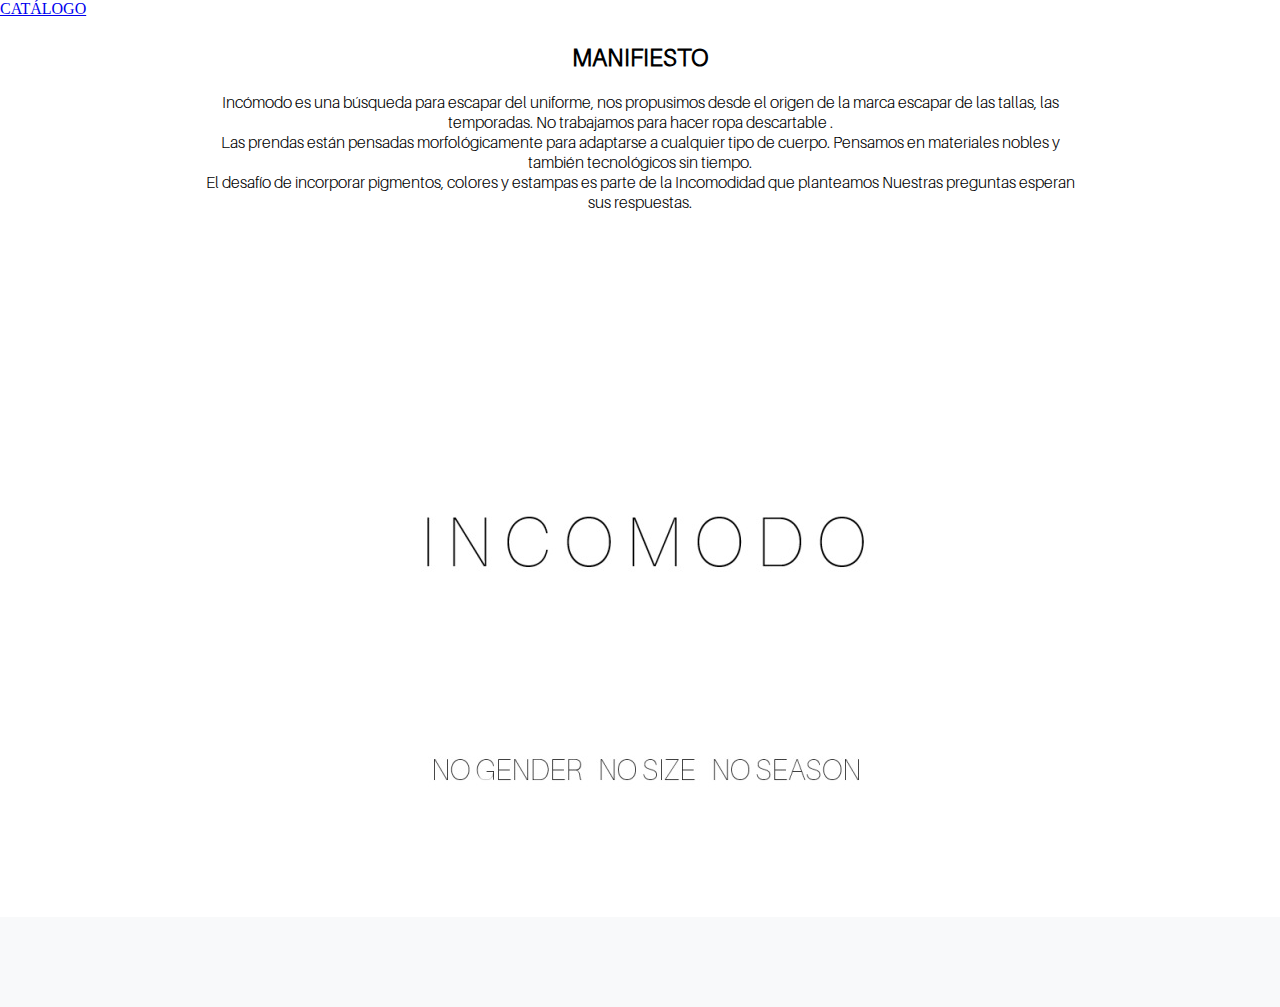
==== about.html @ 5180cdde "Version ligth" ====
<!DOCTYPE html>
<html lang="es">
<head>
    <meta charset="UTF-8">
    <meta http-equiv="X-UA-Compatible" content="IE=edge">
    <meta name="viewport" content="width=device-width, initial-scale=1.0">
    <link rel="stylesheet" href="https://cdnjs.cloudflare.com/ajax/libs/font-awesome/6.4.0/css/all.min.css" integrity="sha512-iecdLmaskl7CVkqkXNQ/ZH/XLlvWZOJyj7Yy7tcenmpD1ypASozpmT/E0iPtmFIB46ZmdtAc9eNBvH0H/ZpiBw==" crossorigin="anonymous" referrerpolicy="no-referrer" />
    <link rel="stylesheet" href="https://cdn.jsdelivr.net/npm/bootstrap@4.6.2/dist/css/bootstrap.min.css" integrity="sha384-xOolHFLEh07PJGoPkLv1IbcEPTNtaed2xpHsD9ESMhqIYd0nLMwNLD69Npy4HI+N" crossorigin="anonymous">
    <link rel="stylesheet" href="style.css">
    <title>INCOMODO</title>
</head>
<body>
    <!-- Grey with black text -->
<nav class="navbar navbar-expand-sm bg-light navbar-light">
    <ul class="navbar-nav">
      <li class="nav-item active">
        <a class="nav-link" href="../index.html">Catálogo</a>
      </li>
    </ul>
  </nav>

        <h2 class="title">MANIFIESTO</h2>
          <p class="manif">
            Incómodo es una búsqueda para escapar del uniforme, nos propusimos desde el origen de la marca escapar de las tallas, las temporadas.
            No trabajamos para hacer ropa descartable . <br> Las prendas están pensadas morfológicamente para adaptarse a cualquier tipo de cuerpo.
            Pensamos en materiales nobles y también tecnológicos sin tiempo. <br>
            El desafío de incorporar pigmentos, colores y estampas es parte de la
            Incomodidad que planteamos Nuestras preguntas esperan sus respuestas.

          </p>
          <div class="imglogo">
            <img class="logoimg img-fluid" src="/img/LOGO.jpg" alt="logo">
          </div>

          <footer>
            <div class="container-fluid">
              <div class="row">
                <a href="https://www.instagram.com/incomodo_incomodo/">
                <i class="fa-brands fa-instagram"></i>
              </a>
              </div>
            </div>
          </footer>  

  

    <script src="https://cdn.jsdelivr.net/npm/jquery@3.5.1/dist/jquery.slim.min.js" integrity="sha384-DfXdz2htPH0lsSSs5nCTpuj/zy4C+OGpamoFVy38MVBnE+IbbVYUew+OrCXaRkfj" crossorigin="anonymous"></script>
    <script src="https://cdn.jsdelivr.net/npm/popper.js@1.16.1/dist/umd/popper.min.js" integrity="sha384-9/reFTGAW83EW2RDu2S0VKaIzap3H66lZH81PoYlFhbGU+6BZp6G7niu735Sk7lN" crossorigin="anonymous"></script>
    <script src="https://cdn.jsdelivr.net/npm/bootstrap@4.6.2/dist/js/bootstrap.min.js" integrity="sha384-+sLIOodYLS7CIrQpBjl+C7nPvqq+FbNUBDunl/OZv93DB7Ln/533i8e/mZXLi/P+" crossorigin="anonymous"></script>
</body>
</html>
---- style.css ----
*{
    padding: 0;
    margin: 0;
}

@font-face{
    font-family: aileron;
    src: url(./font/Aileron/Aileron-Light.otf);
    
}


nav{
    text-transform: uppercase;
}

.card {
    padding: 15px;
    text-transform: uppercase;
    margin: 15px;
    border-radius: 25px;
    border-color: #3333338f;
    border-style: dotted;
}


.container-fluid{
    padding: 25px;
    padding-left: 150px;
}


div .btn:hover{
    color: #4e4c53;
    background-color: antiquewhite;
    border-color: antiquewhite;
}

h2 {
    text-align: center;
    font-family: aileron;
    font-weight: bolder;
    margin-top: 25px;

}

.manif{
    padding: 200px;
    padding-top: 20px;
    text-align: center;
    font-family: aileron;
}

.imglogo{
    
    display: flex;
    justify-content: center;

}

footer{
    height: 90px;
    background-color: #f8f9fa;
    

}

i{
    font-size: 50px;
    
}
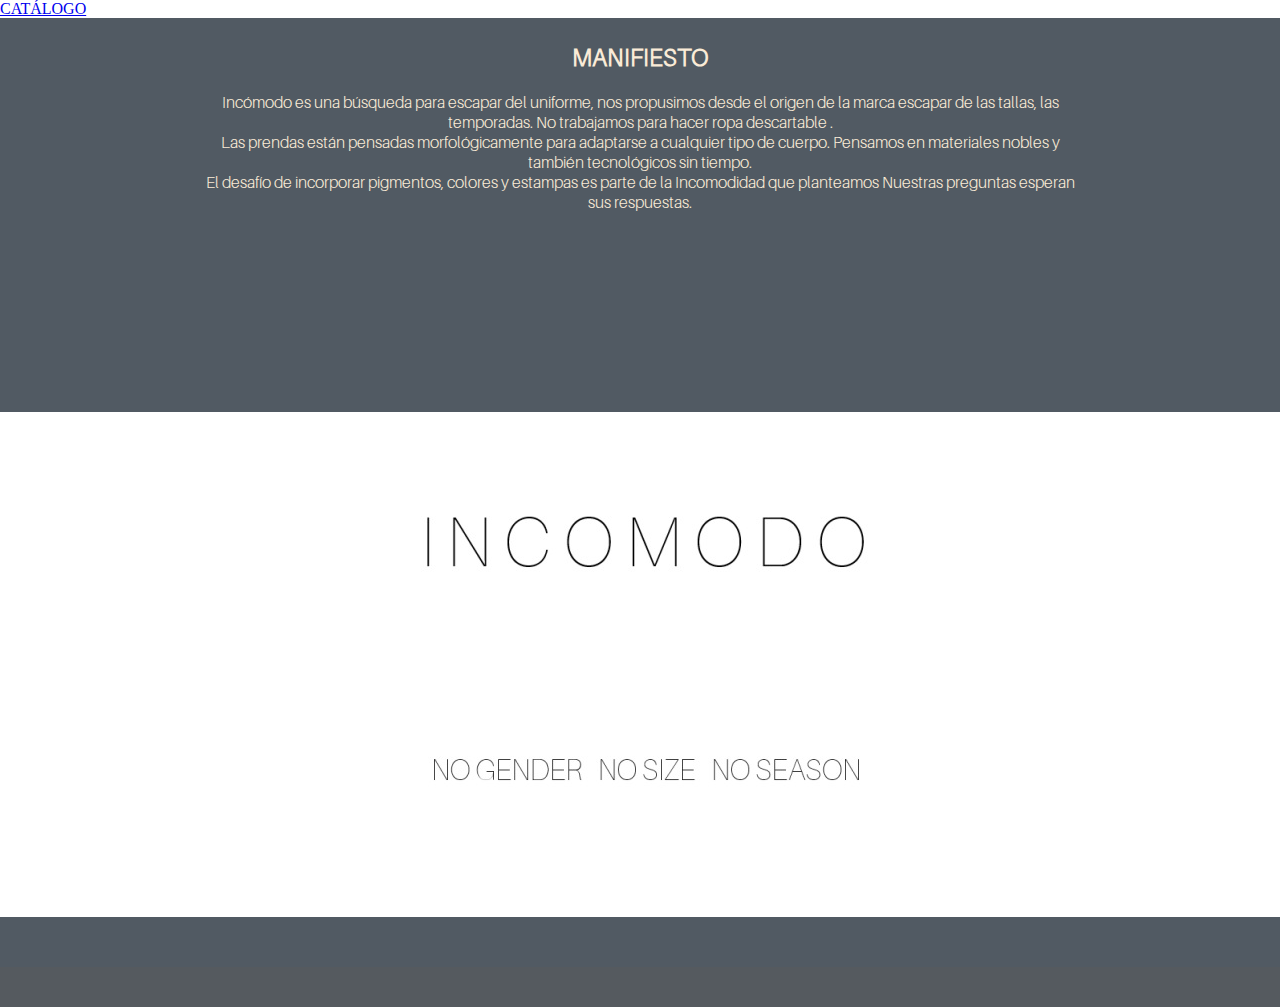
==== commit 97b9900b: "version dark" ====
--- a/about.html
+++ b/about.html
@@ -2,7 +2,7 @@
 <html lang="es">
 <head>
     <meta charset="UTF-8">
-    <meta http-equiv="X-UA-Compatible" content="IE=edge">
+    <meta http-equiv="X-UA-Compatible" content="IE=edge"> 
     <meta name="viewport" content="width=device-width, initial-scale=1.0">
     <link rel="stylesheet" href="https://cdnjs.cloudflare.com/ajax/libs/font-awesome/6.4.0/css/all.min.css" integrity="sha512-iecdLmaskl7CVkqkXNQ/ZH/XLlvWZOJyj7Yy7tcenmpD1ypASozpmT/E0iPtmFIB46ZmdtAc9eNBvH0H/ZpiBw==" crossorigin="anonymous" referrerpolicy="no-referrer" />
     <link rel="stylesheet" href="https://cdn.jsdelivr.net/npm/bootstrap@4.6.2/dist/css/bootstrap.min.css" integrity="sha384-xOolHFLEh07PJGoPkLv1IbcEPTNtaed2xpHsD9ESMhqIYd0nLMwNLD69Npy4HI+N" crossorigin="anonymous">
@@ -11,15 +11,15 @@
 </head>
 <body>
     <!-- Grey with black text -->
-<nav class="navbar navbar-expand-sm bg-light navbar-light">
+<nav class="navbar navbar-expand-sm bg-dark navbar-dark">
     <ul class="navbar-nav">
       <li class="nav-item active">
         <a class="nav-link" href="../index.html">Catálogo</a>
       </li>
     </ul>
   </nav>
-
-        <h2 class="title">MANIFIESTO</h2>
+        <section class="manifiesto">
+        <h2 class="tituloAbout">MANIFIESTO</h2>
           <p class="manif">
             Incómodo es una búsqueda para escapar del uniforme, nos propusimos desde el origen de la marca escapar de las tallas, las temporadas.
             No trabajamos para hacer ropa descartable . <br> Las prendas están pensadas morfológicamente para adaptarse a cualquier tipo de cuerpo.
@@ -28,6 +28,7 @@
             Incomodidad que planteamos Nuestras preguntas esperan sus respuestas.
 
           </p>
+        </section>
           <div class="imglogo">
             <img class="logoimg img-fluid" src="/img/LOGO.jpg" alt="logo">
           </div>
--- a/style.css
+++ b/style.css
@@ -10,23 +10,36 @@
 }
 
 
+
 nav{
     text-transform: uppercase;
+    
+    
 }
+
 
 .card {
     padding: 15px;
     text-transform: uppercase;
     margin: 15px;
     border-radius: 25px;
-    border-color: #3333338f;
+    border-color: #fff;
     border-style: dotted;
+    background-color: #454d55;
 }
 
+h4{
+    color: aliceblue;
+}
+
+.card-text{
+    color: aliceblue;
+}
 
 .container-fluid{
     padding: 25px;
     padding-left: 150px;
+    background-color: #515a63;
 }
 
 
@@ -36,14 +49,20 @@
     border-color: antiquewhite;
 }
 
-h2 {
+.tituloAbout {
     text-align: center;
     font-family: aileron;
     font-weight: bolder;
-    margin-top: 25px;
+    padding-top: 25px;
+    color: antiquewhite;
+    background-color: #515a63;
 
 }
 
+.manifiesto {
+    color: antiquewhite;
+    background-color: #515a63;
+}
 .manif{
     padding: 200px;
     padding-top: 20px;
@@ -55,17 +74,17 @@
     
     display: flex;
     justify-content: center;
-
 }
 
 footer{
     height: 90px;
-    background-color: #f8f9fa;
+    background-color:#343a40d5;
     
 
 }
 
 i{
     font-size: 50px;
+    color: rgb(233, 117, 233);
     
 }